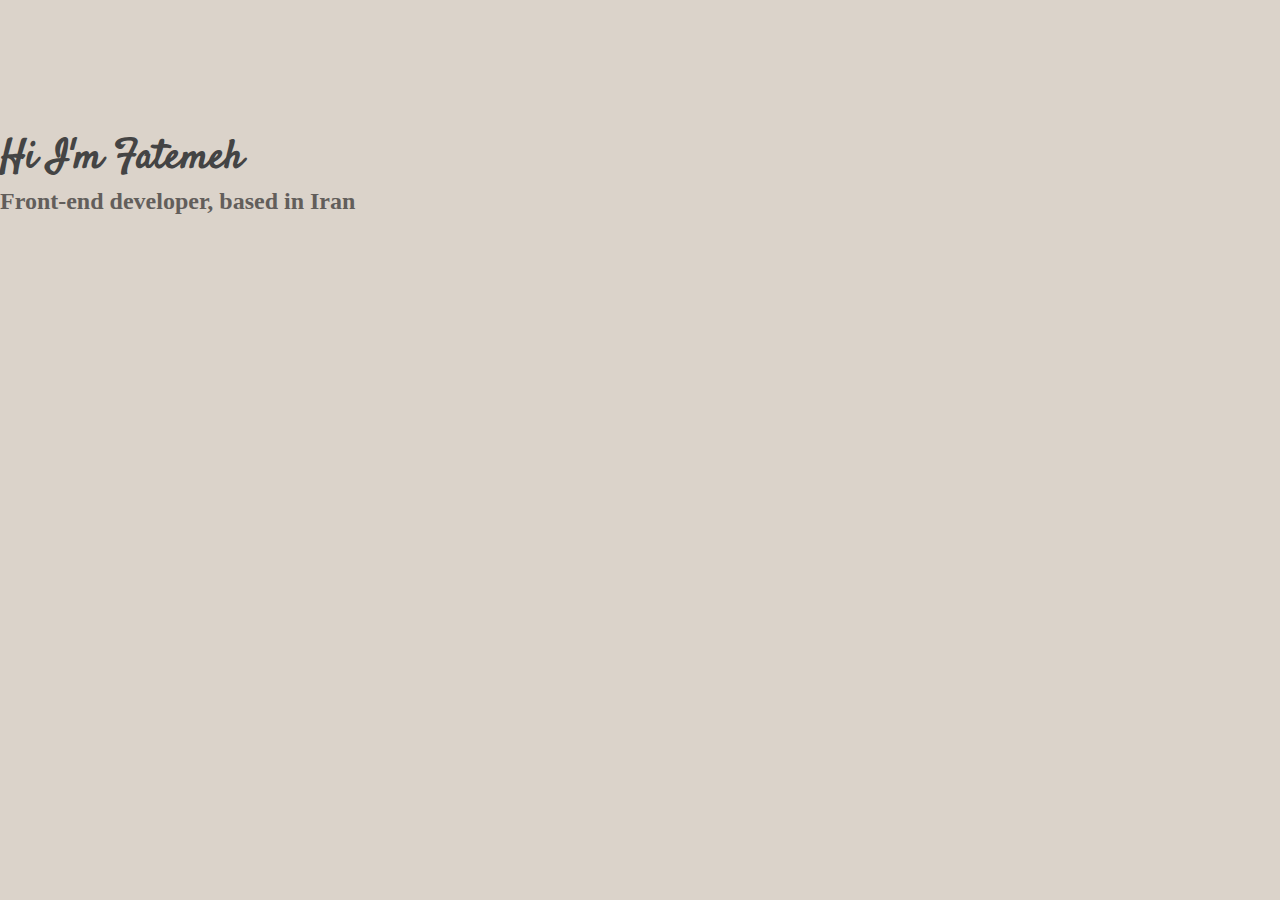
==== about.html @ 9f8619a7 "create other pages and write codes" ====
<!DOCTYPE html>
<html lang="en">
  <head>
    <meta charset="UTF-8" />
    <meta http-equiv="X-UA-Compatible" content="IE=edge" />
    <meta name="viewport" content="width=device-width, initial-scale=1.0" />
    <title>Document</title>

    <link
      href="https://cdn.jsdelivr.net/npm/bootstrap@5.0.0-beta2/dist/css/bootstrap.min.css"
      rel="stylesheet"
      integrity="sha384-BmbxuPwQa2lc/FVzBcNJ7UAyJxM6wuqIj61tLrc4wSX0szH/Ev+nYRRuWlolflfl"
      crossorigin="anonymous"
    />
    <link rel="preconnect" href="https://fonts.googleapis.com" />
    <link rel="preconnect" href="https://fonts.gstatic.com" crossorigin />
    <link
      href="https://fonts.googleapis.com/css2?family=Bellefair&family=Satisfy&display=swap"
      rel="stylesheet"
    />

    <script
      src="https://cdn.jsdelivr.net/npm/bootstrap@5.0.0-beta2/dist/js/bootstrap.bundle.min.js"
      integrity="sha384-b5kHyXgcpbZJO/tY9Ul7kGkf1S0CWuKcCD38l8YkeH8z8QjE0GmW1gYU5S9FOnJ0"
      crossorigin="anonymous"
    ></script>

    <link rel="stylesheet" href="style.css" />
  </head>
  <body>
    <div class="final">
      <h2 class="text-center display-1">Hi I'm Fatemeh</h2>
      <h3 class="text-center mt-5">Front-end developer, based in Iran</h3>
    </div>
  </body>
</html>
---- style.css ----
:root {
  --primary-color: rgb(68, 68, 68);
  --secondary-color: #f5f2fe;
}

body {
  margin: 130px 0px;
  background-color: #dbd3ca;
}

h1,
h2,
h3 {
  margin: 0;
}

h1 {
  font-size: 110px;
  font-family: "Satisfy", cursive;
}

h2 {
  font-size: 40px;
  color: rgb(68, 68, 68);
  font-family: "Satisfy", cursive;
}

h3 {
  font-size: 24px;
  opacity: 0.7;
  color: rgb(47, 45, 45);
}

p {
  margin: 0px 20px;
  font-size: 24px;
  line-height: 1;
  font-family: "Bellefair", serif;
  font-weight: 400;
  font-style: normal;
}
.navbar-brand {
  font-family: "Satisfy", cursive;
  font-size: 25px;
}

.navigation-links {
  display: flex;
  margin-top: 40px;
  justify-content: center;
}

.navigation-links a {
  margin: 20px;
}

.primary-link {
  border-radius: 45px;
  padding: 20px 15px;
  text-decoration: none;
  text-transform: capitalize;
  background: var(--primary-color);

  color: white;
}

.secondary-link {
  border-radius: 45px;
  padding: 20px 15px;
  text-decoration: none;
  text-transform: capitalize;
  color: var(--primary-color);
  border: 1px solid var(--primary-color);
}

.homepage-link {
  color: var(--primary-color);
  text-align: center;
  display: block;
}

.about-paragraphs {
  margin: 30px 0;
}

.about-paragraphs p {
  margin: 10px;
}

.email-link {
  display: flex;
  justify-content: center;
  color: var(--primary-color);
  font-size: 28px;
  text-decoration: none;
}

.email-link:hover {
  text-decoration: underline;
}
@media (max-width: 576px) {
  .primary-link {
    padding: 16px 11px;
  }
  .final {
    text-align: center;
  }
  h1 {
    font-size: 86px;
  }

  h2 {
    font-size: 38px;
  }

  h3 {
    font-size: 20px;
    opacity: 0.7;
  }

  p {
    font-size: 20px;
    line-height: 1.5;
  }
}
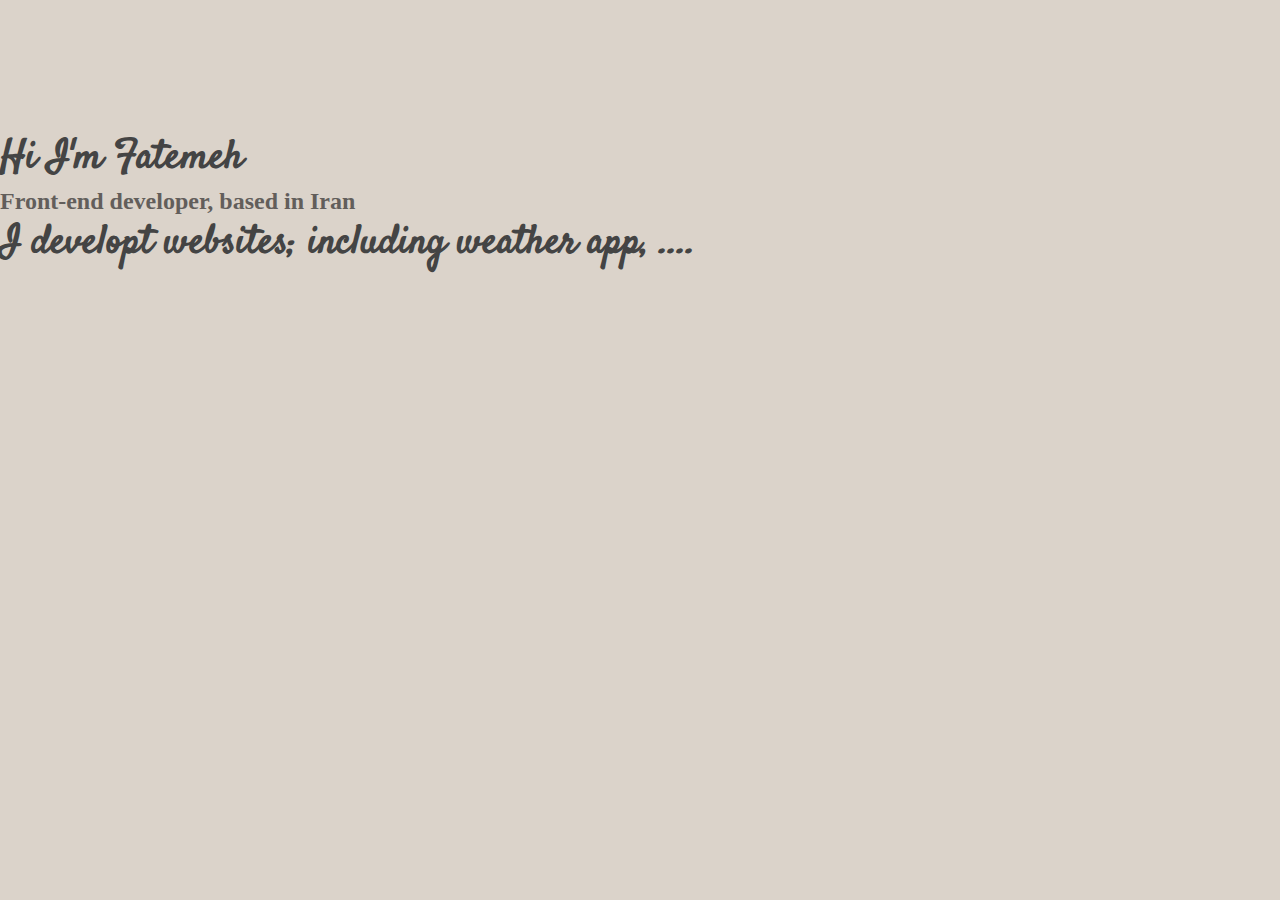
==== commit f15248e8: "style about file" ====
--- a/about.html
+++ b/about.html
@@ -31,6 +31,9 @@
     <div class="final">
       <h2 class="text-center display-1">Hi I'm Fatemeh</h2>
       <h3 class="text-center mt-5">Front-end developer, based in Iran</h3>
+      <h2 class="text-center mt-5 display-6">
+        I developt websites; including weather app, ....
+      </h2>
     </div>
   </body>
 </html>
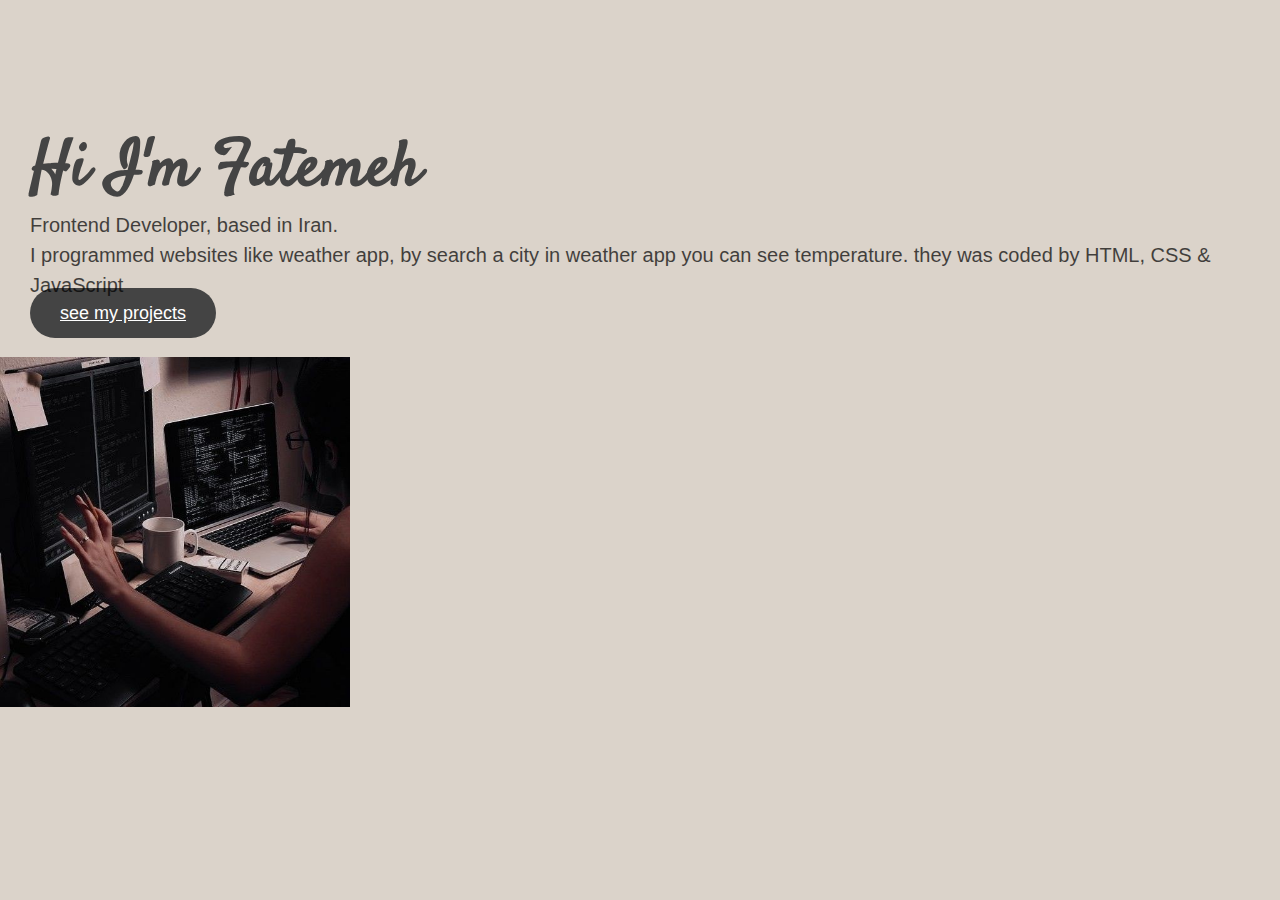
==== commit 55f90317: "add all pages codes" ====
--- a/about.html
+++ b/about.html
@@ -28,12 +28,29 @@
     <link rel="stylesheet" href="style.css" />
   </head>
   <body>
-    <div class="final">
-      <h2 class="text-center display-1">Hi I'm Fatemeh</h2>
-      <h3 class="text-center mt-5">Front-end developer, based in Iran</h3>
-      <h2 class="text-center mt-5 display-6">
-        I developt websites; including weather app, ....
-      </h2>
+    <div class="contentPage container">
+      <div class="row">
+        <div class="col-lg">
+          <div class="intro">
+            <h2 class="mb-4">Hi I'm Fatemeh</h2>
+            <h3 class="mb-4">Frontend Developer, based in Iran.</h3>
+            <h3 class="mb-5">
+              I programmed websites like weather app, by search a city in
+              weather app you can see temperature. they was coded by HTML, CSS &
+              JavaScript
+            </h3>
+            <a href="#" class="btn btn-branding">see my projects</a>
+          </div>
+        </div>
+        <div class="col-lg">
+          <img
+            src="/images/photo4.jpg"
+            alt=""
+            class="img-fluid rounded"
+            width="350"
+          />
+        </div>
+      </div>
     </div>
   </body>
 </html>
--- a/style.css
+++ b/style.css
@@ -3,11 +3,13 @@
   --secondary-color: #f5f2fe;
 }
 
+.body,
+body {
+  background-color: #dbd3ca;
+}
 body {
   margin: 130px 0px;
-  background-color: #dbd3ca;
-}
-
+}
 h1,
 h2,
 h3 {
@@ -34,10 +36,11 @@
 p {
   margin: 0px 20px;
   font-size: 24px;
-  line-height: 1;
-  font-family: "Bellefair", serif;
+  line-height: 1.5;
+  font-family: "Poppins", sans-serif;
   font-weight: 400;
   font-style: normal;
+  color: rgb(68, 68, 68);
 }
 .navbar-brand {
   font-family: "Satisfy", cursive;
@@ -98,7 +101,104 @@
 .email-link:hover {
   text-decoration: underline;
 }
-@media (max-width: 576px) {
+
+.intro {
+  margin: 30px;
+}
+.contentPage h2 {
+  font-size: 64px;
+  line-height: 80px;
+  font-weight: bold;
+}
+.contentPage h3 {
+  font-weight: 500;
+  font-size: 20px;
+  line-height: 30px;
+  font-family: "Poppins", sans-serif;
+  color: black;
+}
+.btn-branding {
+  font-family: "Poppins", sans-serif;
+  background: rgb(68, 68, 68);
+  color: white;
+  border-radius: 45px !important;
+  font-size: 18px !important;
+  line-height: 27px !important;
+  padding: 15px 30px !important;
+}
+
+.content h2 {
+  text-align: center;
+
+  line-height: 80px;
+
+  font-weight: bold;
+}
+.content p {
+  font-weight: 500;
+  font-size: 16px;
+  line-height: 30px;
+
+  font-family: "Poppins", sans-serif;
+}
+.contentt {
+  padding: 150px 120px;
+}
+.more-content {
+  margin: 30px;
+}
+.contentt h2 {
+  font-size: 64px;
+  line-height: 80px;
+
+  font-weight: bold;
+}
+.contentt h3 {
+  font-family: "Poppins", sans-serif;
+  font-weight: 600;
+  font-size: 24px;
+  line-height: 1.5;
+}
+.contentt p {
+  font-family: "Poppins", sans-serif;
+  font-weight: 500;
+  font-size: 18px;
+}
+
+.footer-part {
+  background: #f9f7fe;
+  padding: 30px;
+}
+
+footer h3 {
+  font-size: 45px;
+  font-weight: bold;
+  font-family: "Playfair Display", serif;
+}
+.contact-section {
+  font-size: 18px;
+  font-family: "Poppins", sans-serif;
+}
+
+footer {
+  margin: 100px 0px;
+  text-align: center;
+}
+
+footer i {
+  margin: 20px;
+  color: rgb(68, 68, 68);
+  font-size: 17px;
+  background: #f9f7fe;
+  padding: 10px;
+  border-radius: 30px;
+}
+footer i:hover {
+  color: #f9f7fe;
+  background: rgb(68, 68, 68);
+}
+
+@media (max-width: 992px) {
   .primary-link {
     padding: 16px 11px;
   }
@@ -122,4 +222,16 @@
     font-size: 20px;
     line-height: 1.5;
   }
-}
+  .contentPage h2 {
+    font-size: 54px;
+
+    font-size: 44px;
+  }
+
+  .contentPage {
+    text-align: center;
+  }
+  .contentt {
+    text-align: center;
+  }
+}
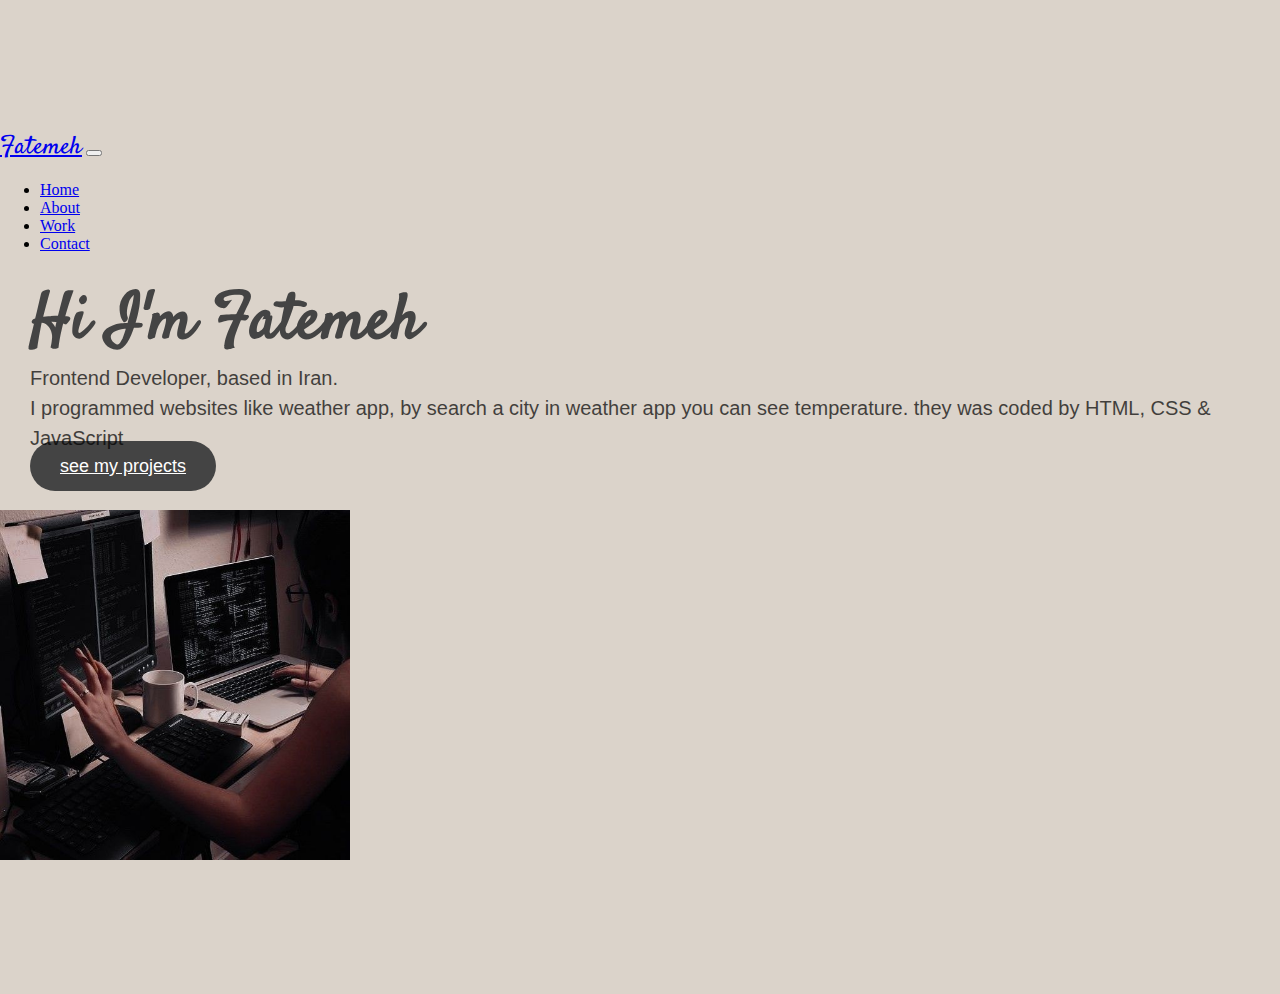
==== commit 315c42a8: "add links" ====
--- a/about.html
+++ b/about.html
@@ -28,6 +28,39 @@
     <link rel="stylesheet" href="style.css" />
   </head>
   <body>
+    <nav class="navbar navbar-expand-lg navbar-dark bg-dark fixed-top">
+      <div class="container">
+        <a class="navbar-brand" href="index.html">Fatemeh</a>
+        <button
+          class="navbar-toggler"
+          type="button"
+          data-bs-toggle="collapse"
+          data-bs-target="#navbarNav"
+          aria-controls="navbarNav"
+          aria-expanded="false"
+          aria-label="Toggle navigation"
+        >
+          <span class="navbar-toggler-icon"></span>
+        </button>
+        <div class="collapse navbar-collapse" id="navbarNav">
+          <ul class="navbar-nav">
+            <li class="nav-item">
+              <a class="nav-link" aria-current="page" href="index.html">Home</a>
+            </li>
+            <li class="nav-item">
+              <a class="nav-link active" href="/about.html">About</a>
+            </li>
+            <li class="nav-item">
+              <a class="nav-link" aria-current="page" href="/work.html">Work</a>
+            </li>
+            <li class="nav-item">
+              <a class="nav-link" href="/contact.html">Contact</a>
+            </li>
+          </ul>
+        </div>
+      </div>
+    </nav>
+
     <div class="contentPage container">
       <div class="row">
         <div class="col-lg">
--- a/style.css
+++ b/style.css
@@ -231,7 +231,12 @@
   .contentPage {
     text-align: center;
   }
+
   .contentt {
     text-align: center;
   }
-}
+
+  .content h2 {
+    margin: 0px 20px;
+  }
+}
